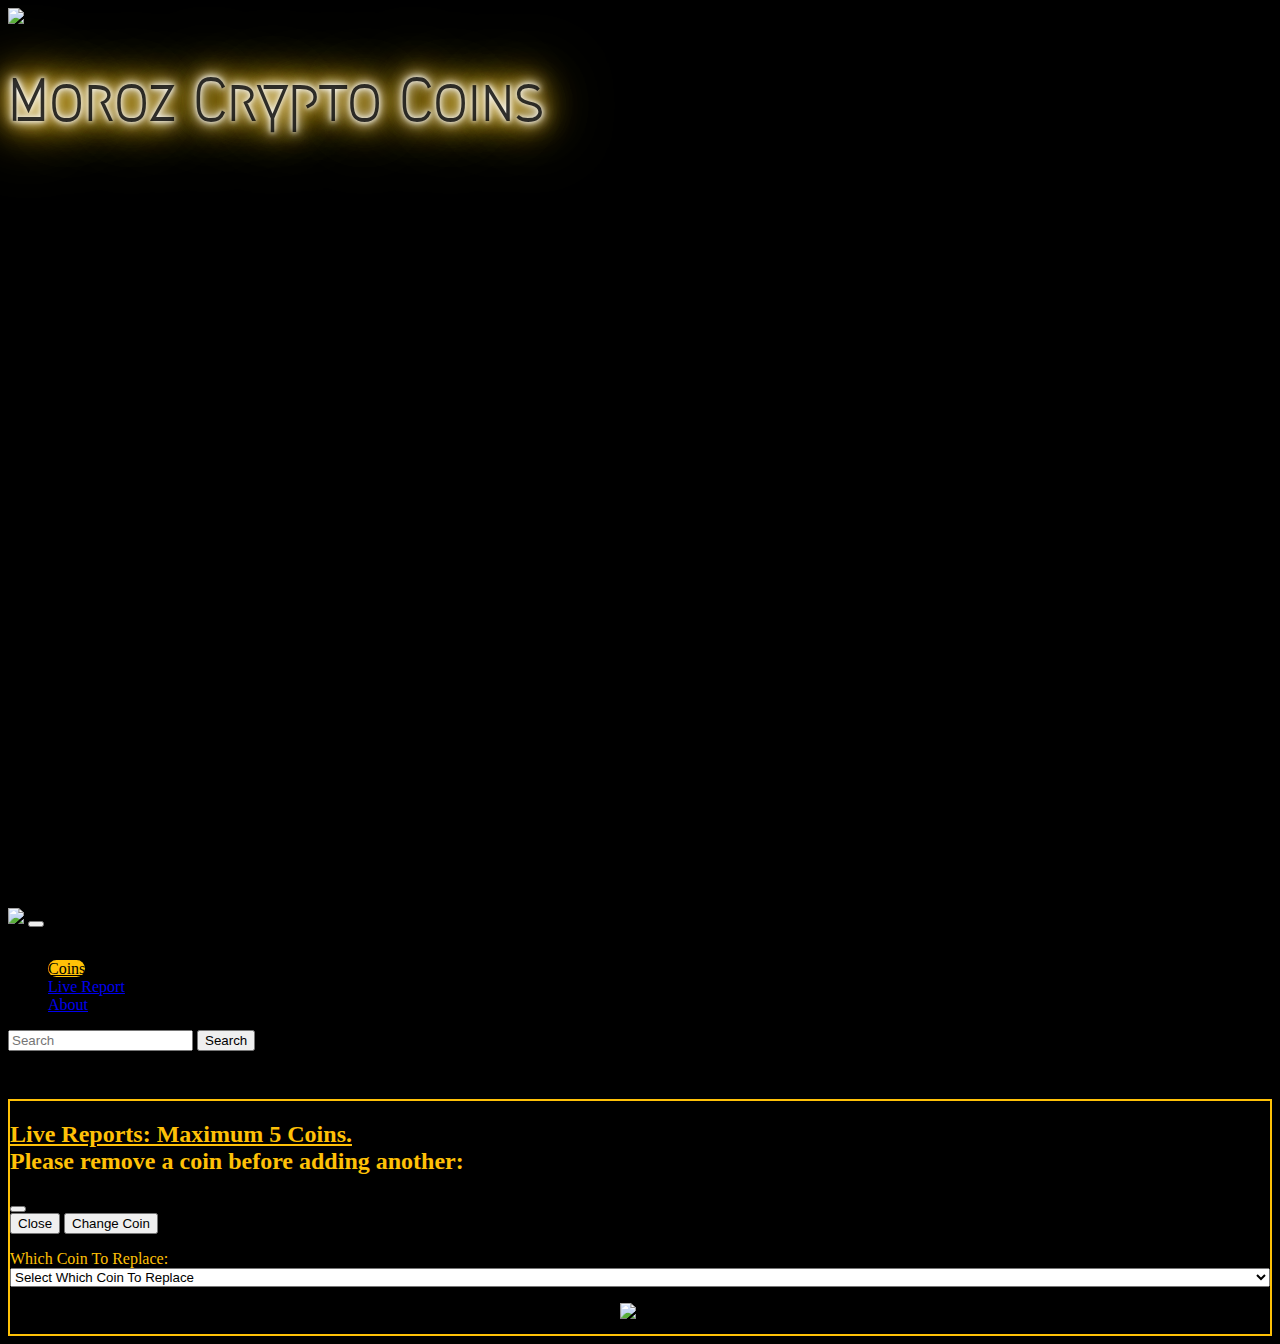
==== index.html @ 01d6a235 "CANVAS" ====
<!DOCTYPE html>
<html lang="en">
  <head>
    <meta charset="UTF-8" />
    <meta http-equiv="X-UA-Compatible" content="IE=edge" />
    <meta name="viewport" content="width=device-width, initial-scale=1.0" />
    <!-- BOOTSTRAP -->
    <link
      href="https://cdn.jsdelivr.net/npm/bootstrap@5.3.0-alpha1/dist/css/bootstrap.min.css"
      rel="stylesheet"
      integrity="sha384-GLhlTQ8iRABdZLl6O3oVMWSktQOp6b7In1Zl3/Jr59b6EGGoI1aFkw7cmDA6j6gD"
      crossorigin="anonymous"
    />
    <script
      src="https://cdn.jsdelivr.net/npm/bootstrap@5.3.0-alpha1/dist/js/bootstrap.bundle.min.js"
      integrity="sha384-w76AqPfDkMBDXo30jS1Sgez6pr3x5MlQ1ZAGC+nuZB+EYdgRZgiwxhTBTkF7CXvN"
      crossorigin="anonymous"
    ></script>
    <!-- JQUERY -->
    <script
      src="https://code.jquery.com/jquery-3.6.3.min.js"
      integrity="sha256-pvPw+upLPUjgMXY0G+8O0xUf+/Im1MZjXxxgOcBQBXU="
      crossorigin="anonymous"
    ></script>
    <!-- CANVAS JS -->
    <script src="https://canvasjs.com/assets/script/jquery.canvasjs.min.js"></script>
    <!-- CSS -->
    <link rel="stylesheet" href="./Css/style.css" />
    <!-- JAVASCRIPT -->
    <script defer src="./Js/functions.js"></script>
    <script defer src="./Js/myJs.js"></script>
    <!-- TITLE && LOGO FOR TITLE -->
    <title>Moroz Crypto Coins</title>
    <link rel="icon" type="images/x-icon" href="./Img/title-bar-logo.png" />
  </head>
  <body>
    <!-- SPINNER -->
    <div id="spinner"><img class="spin" src="./Img/spinner.gif" /></div>
    <!-- HEADER AND LOGO -->
    <header>
      <div
        class="parallax d-flex flex-column align-items-center justify-content-center"
      >
        <img src="./Img/logo.png" class="mainLogo sticky-top" />
        <h1 class="sticky-top">Moroz Crypto Coins</h1>
      </div>
    </header>
    <!-- NAVBAR -->
    <nav class="navbar navbar-expand-xl sticky-top">
      <div class="container-fluid">
        <img src="Img/Navbar-logo.png" class="navBarLogo" />
        <button
          class="navbar-toggler bg-warning"
          type="button"
          data-bs-toggle="collapse"
          data-bs-target="#navbarBasic"
          aria-controls="navbarBasic"
          aria-expanded="false"
          aria-label="Toggle navigation"
        >
          <span class="navbar-toggler-icon"></span>
        </button>
        <div class="collapse navbar-collapse show" id="navbarBasic">
          <ul class="navbar-nav me-auto mb-2 mb-xl-0">
            <li class="nav-item active">
              <a
                class="nav-link text-warning active"
                aria-current="page"
                href="#coins"
                >Coins</a
              >
            </li>
            <li class="nav-item">
              <a class="nav-link text-warning" href="#">Live Report</a>
            </li>
            <li class="nav-item">
              <a class="nav-link text-warning" href="#" tabindex="-1">About</a>
            </li>
          </ul>
          <form class="d-flex form ms-auto">
            <input
              class="form-control me-2 search"
              type="search"
              placeholder="Search"
              aria-label="Search"
            />
            <button class="btn btn-outline-warning" type="button">
              Search
            </button>
          </form>
        </div>
      </div>
    </nav>
    <!-- COINS DIV FOR 100 COINS -->
    <div class="coins d-flex flex-row flex-wrap" id="coins"></div>
    <!-- MODAL -->
    <div
      class="modal fade"
      id="coinsModal"
      tabindex="-1"
      aria-labelledby="exampleModalLabel"
      aria-hidden="true"
    >
      <div class="modal-dialog">
        <div class="modal-content">
          <div class="modal-header">
            <h2 class="modal-title fs-5" id="exampleModalLabel">
              <u>Live Reports: Maximum 5 Coins.</u> <br />
              Please remove a coin before adding another:
            </h2>
            <button
              type="button"
              class="btn-close"
              data-bs-dismiss="modal"
              aria-label="Close"
            ></button>
          </div>
          <div class="modal-body"></div>
          <div class="modal-footer flex-column text-center">
            <div class="order-1">
              <button
                type="button"
                class="btn btn-secondary"
                data-bs-dismiss="modal"
                id="closeModal"
              >
                Close
              </button>
              <button
                type="button"
                class="btn btn-warning"
                id="changeCoin"
                data-bs-toggle="collapse"
                data-bs-target="#coinsCollapse"
                aria-expanded="false"
                aria-controls="coinsCollapse"
              >
                Change Coin
              </button>
              <br />
              <!-- COLLAPSE FOR CHANGE COIN -->
              <div class="collapse collapseCoin" id="coinsCollapse">
                Which Coin To Replace:
                <br />
                <select
                  class="form-select replaceCoin"
                  aria-label="Default select example"
                >
                  <option selected disabled>
                    Select Which Coin To Replace
                  </option>
                </select>
                <input
                  type="image"
                  src="Img/approve.png"
                  class="approveChange"
                />
              </div>
            </div>
          </div>
        </div>
      </div>
    </div>
    <!-- LIVE REPORTS CHART -->
    <div class="liveReport"></div>
  </body>
</html>
---- Css/style.css ----
/* FONT IMPORT */
@import url("https://fonts.googleapis.com/css?family=Megrim");

/* BODY BACKGROUND */
body {
  background-color: black;
}

/* HEADING && LOGO*/
h1 {
  font-family: Megrim, cursive;
  font-size: 4.5vw;
  color: rgba(0, 0, 0, 0.8);
  text-shadow: rgb(255, 255, 255) 0px 0px 5px, rgb(255, 255, 255) 0px 0px 10px,
    rgb(255, 255, 255) 0px 0px 15px, #ffc107 0px 0px 20px, #ffc107 0px 0px 30px,
    #ffc107 0px 0px 40px, #ffc107 0px 0px 55px, #ffc107 0px 0px 75px;
}

.mainLogo {
  width: 35%;
  height: auto;
}

header {
  height: 100vh;
  display: flex;
  align-items: center;
}

/* PARALLAX */
.parallax {
  background-image: url("../Img/ParallaxBg.jpg");
  height: 100%;
  width: 100%;
  background-attachment: fixed;
  background-position: center;
  background-repeat: no-repeat;
  background-size: cover;
}

/* NAVBAR */
.navBarLogo {
  width: 5rem;
  height: auto;
}

.navbar {
  background-color: rgba(0, 0, 0, 0.8);
}

/* COIN CARDS */
.coins {
  margin: 3rem;
}

.card {
  margin: 1rem;
  width: 15rem;
  height: 100%;
}

.card:hover {
  box-shadow: 0 4px 10px rgb(255, 193, 7), 0 4px 10px rgb(255, 193, 7);
}

/* CARD BUTTON */
.moreInfo {
  width: 100%;
}

/* HOVER FOR BUTTONS */
.moreInfo:hover,
#changeCoin:hover,
#closeModal:hover {
  color: #ffc107;
  background: black;
  box-shadow: 0 0 0 2px rgba(255, 193, 7, 0.2),
    0 3px 8px 0 rgba(255, 193, 7, 0.15);
}

/* LOADING SPINNER */
#spinner {
  display: none;
  position: absolute;
  z-index: 9999;
}

.spin {
  width: 40%;
}

/* CHECKBOX */
input[type="checkbox"] {
  cursor: pointer;
}

/* COLLAPSE */
.collapse {
  margin-top: 1rem;
  display: flex;
  flex-direction: column;
  transition: height 0.3s;
}

.collapseImg {
  margin: auto;
  width: 50%;
  border: 2px solid #ffc107;
  background: white;
  box-shadow: 0px 6px 5px #ffc107;
  border-radius: 190px;
}

/* MODAL */
.modal-content {
  border: 2px solid #ffc107;
  background: rgba(0, 0, 0, 0.8);
  color: #ffc107;
}

/* MODAL COLLAPSE */
.approveChange {
  margin: auto;
  margin-top: 1rem;
  width: 2.5rem;
}

/* NAVBAR ACTIVE  */
.nav-link.active {
  background-color: #ffc107;
  color: black !important;
  border-radius: 10px;
}
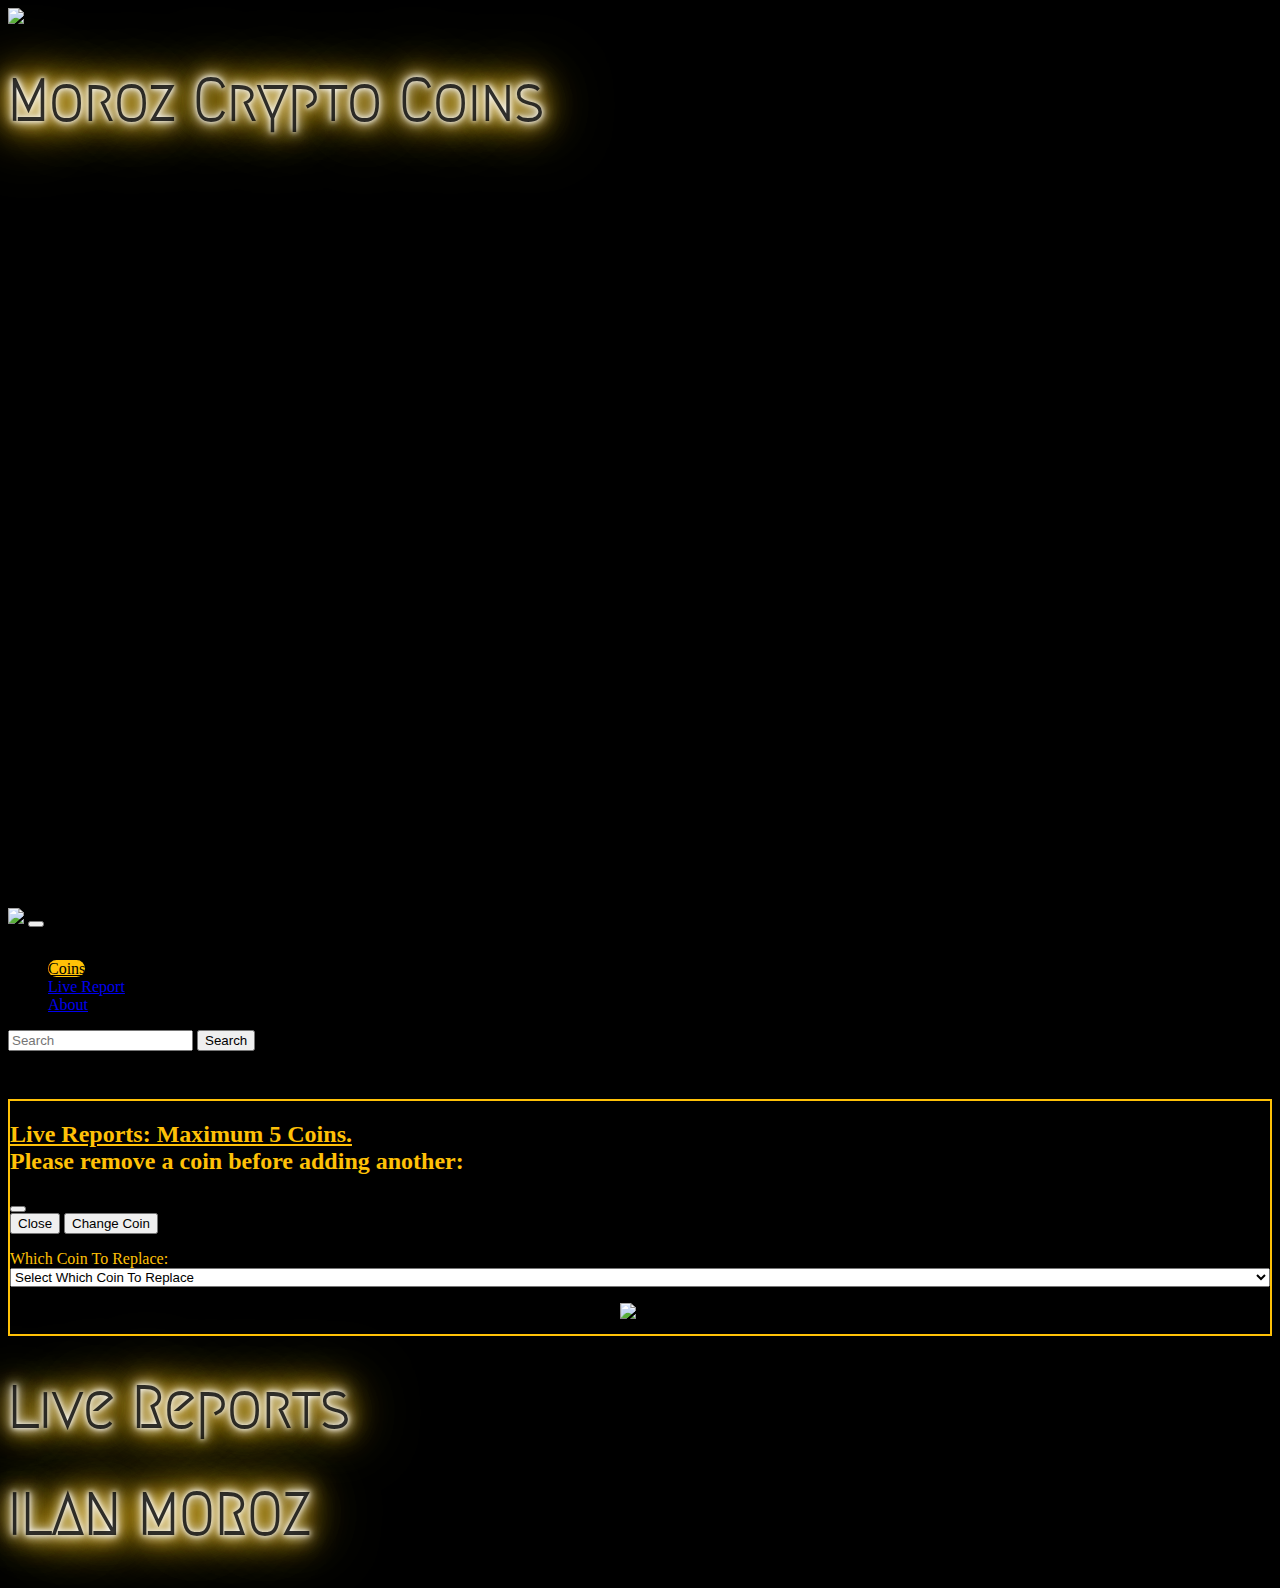
==== commit 58778098: "about" ====
--- a/index.html
+++ b/index.html
@@ -64,17 +64,26 @@
           <ul class="navbar-nav me-auto mb-2 mb-xl-0">
             <li class="nav-item active">
               <a
-                class="nav-link text-warning active"
+                class="nav-link text-warning active coinsNav"
                 aria-current="page"
                 href="#coins"
                 >Coins</a
               >
             </li>
             <li class="nav-item">
-              <a class="nav-link text-warning" href="#">Live Report</a>
+              <a
+                class="nav-link text-warning liveReportNav"
+                href="#liveReportChart"
+                >Live Report</a
+              >
             </li>
             <li class="nav-item">
-              <a class="nav-link text-warning" href="#" tabindex="-1">About</a>
+              <a
+                class="nav-link text-warning aboutNav"
+                href="#about"
+                tabindex="-1"
+                >About</a
+              >
             </li>
           </ul>
           <form class="d-flex form ms-auto">
@@ -162,6 +171,11 @@
       </div>
     </div>
     <!-- LIVE REPORTS CHART -->
-    <div class="liveReport"></div>
+    <div id="liveReports">
+      <h1 class="liveReportChartHead">Live Reports</h1>
+      <div id="liveReportChart"></div>
+    </div>
+    <!-- ABOUT -->
+    <div id="about"><h1>ILAN MOROZ</h1></div>
   </body>
 </html>
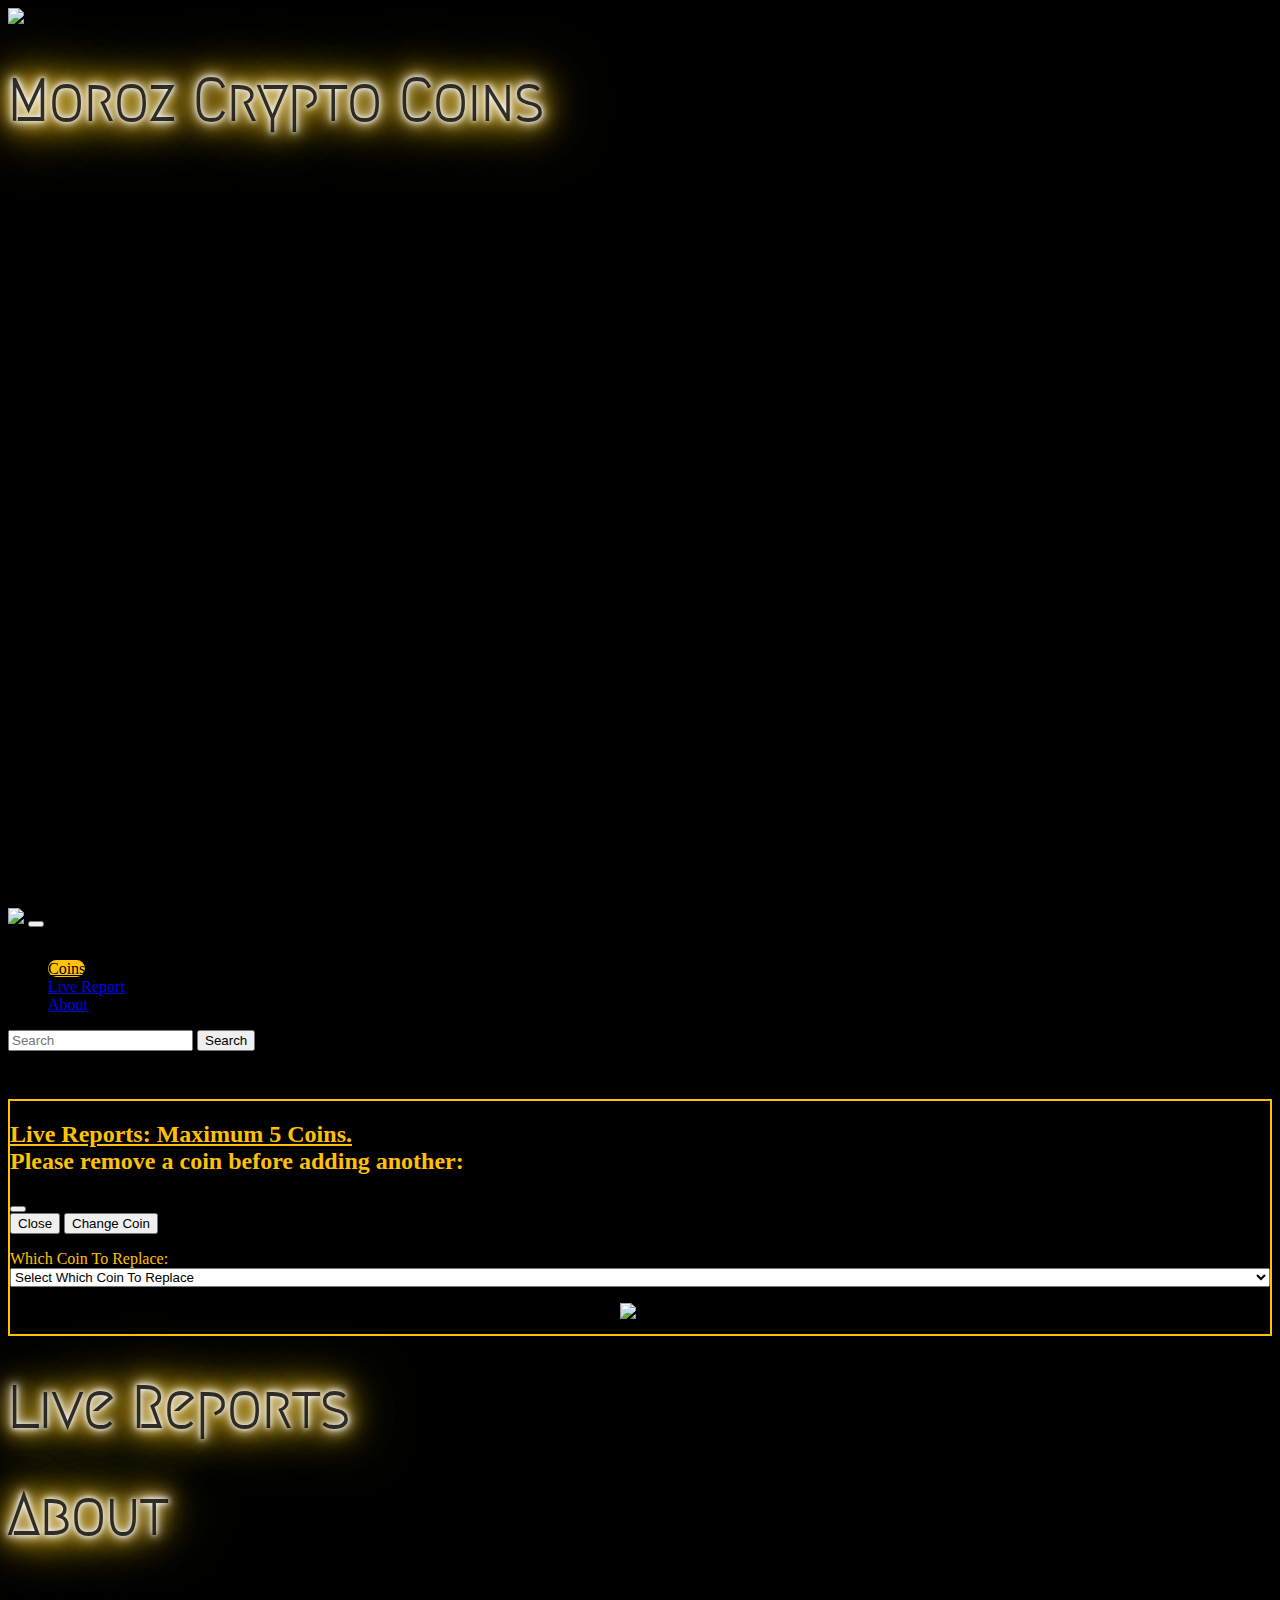
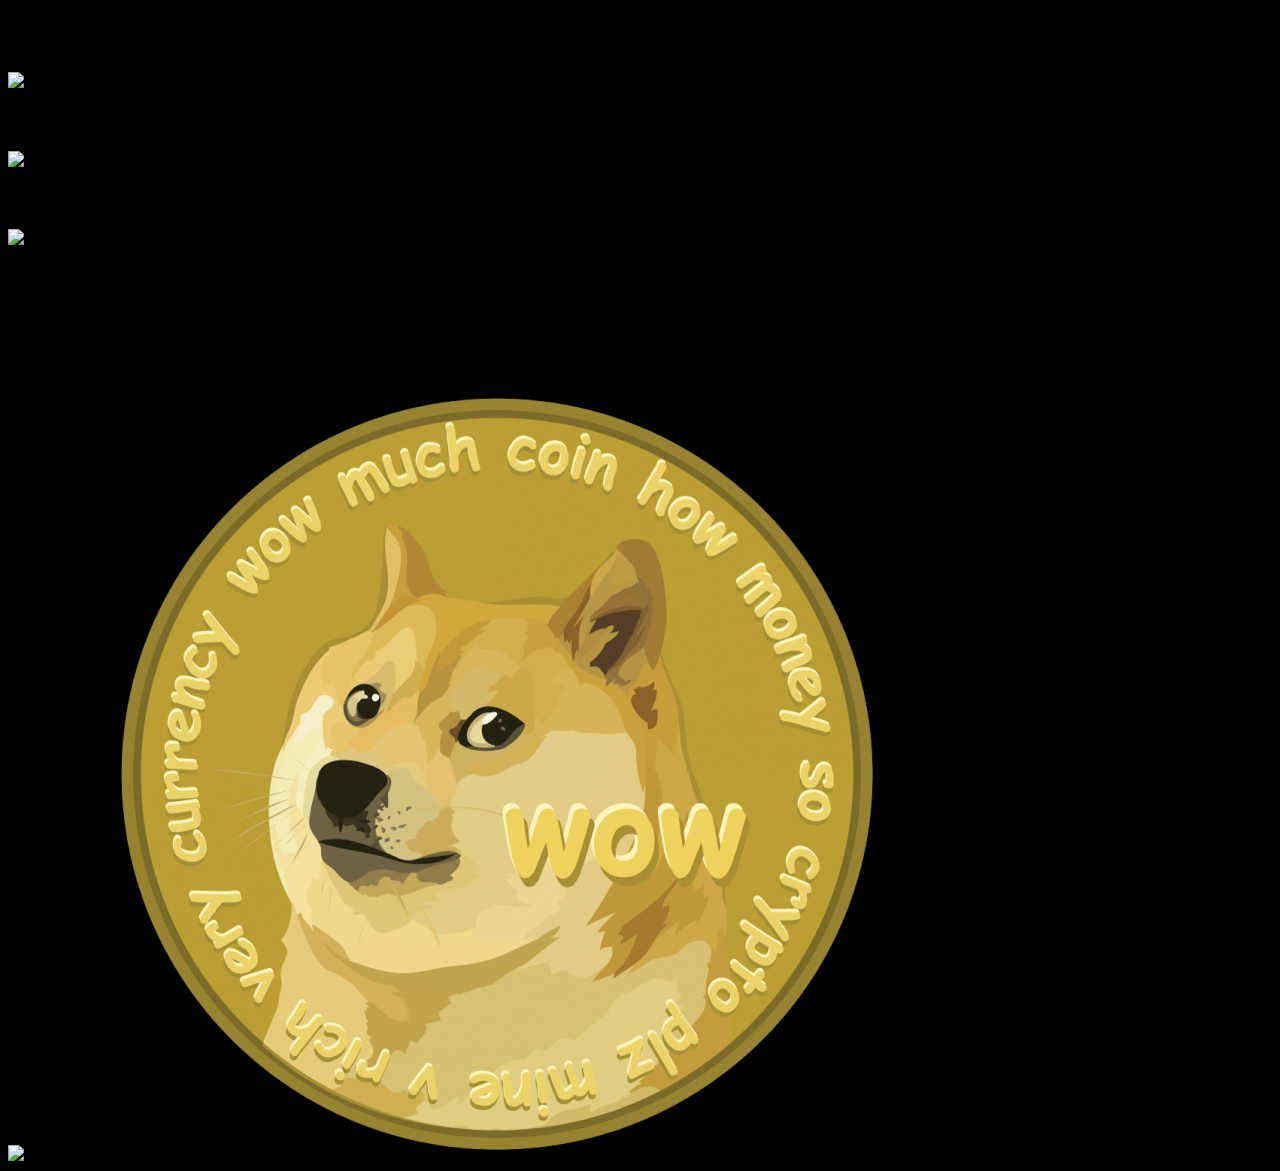
==== commit affb3432: "about" ====
--- a/index.html
+++ b/index.html
@@ -109,6 +109,7 @@
       tabindex="-1"
       aria-labelledby="exampleModalLabel"
       aria-hidden="true"
+      data-bs-backdrop="static"
     >
       <div class="modal-dialog">
         <div class="modal-content">
@@ -176,6 +177,59 @@
       <div id="liveReportChart"></div>
     </div>
     <!-- ABOUT -->
-    <div id="about"><h1>ILAN MOROZ</h1></div>
+    <div id="about">
+      <div class="d-flex justify-content-center align-items-center">
+        <div class="row">
+          <div class="col-md-6">
+            <h1>About</h1>
+            <p>
+              I'm Ilan Moroz, a 29-year-old from Ashkelon, Israel. This is my
+              cryptocurrency project for John Bryce.
+            </p>
+            <h2>Our Team</h2>
+            <div class="row">
+              <div class="col-sm-6 col-md-4">
+                <img
+                  src="Img/ilan2.jpeg"
+                  class="img-fluid rounded-circle"
+                  alt="Team Member 1"
+                />
+                <h4>ILAN MOROZ</h4>
+              </div>
+              <div class="col-sm-6 col-md-4">
+                <img
+                  src="Img/ilan1.JPG"
+                  class="img-fluid rounded-circle"
+                  alt="Team Member 2"
+                />
+                <h4>&&</h4>
+              </div>
+              <div class="col-lg-6 col-md-4">
+                <img
+                  src="Img/raul2.jpeg"
+                  class="img-fluid rounded-circle"
+                  alt="Team Member 3"
+                />
+                <h4>RAUL</h4>
+              </div>
+            </div>
+            <h2>Our Mission</h2>
+            <p>
+              Our mission is to gather information on the most powerful
+              cryptocurrencies!!!
+            </p>
+          </div>
+          <div class="col-md-6">
+            <img
+              src="Img/coins-.png"
+              class="img-fluid"
+              alt="About Image"
+              class="coinsImg"
+            />
+            <img src="Img/dog.png" class="img-fluid" alt="About Image" />
+          </div>
+        </div>
+      </div>
+    </div>
   </body>
 </html>
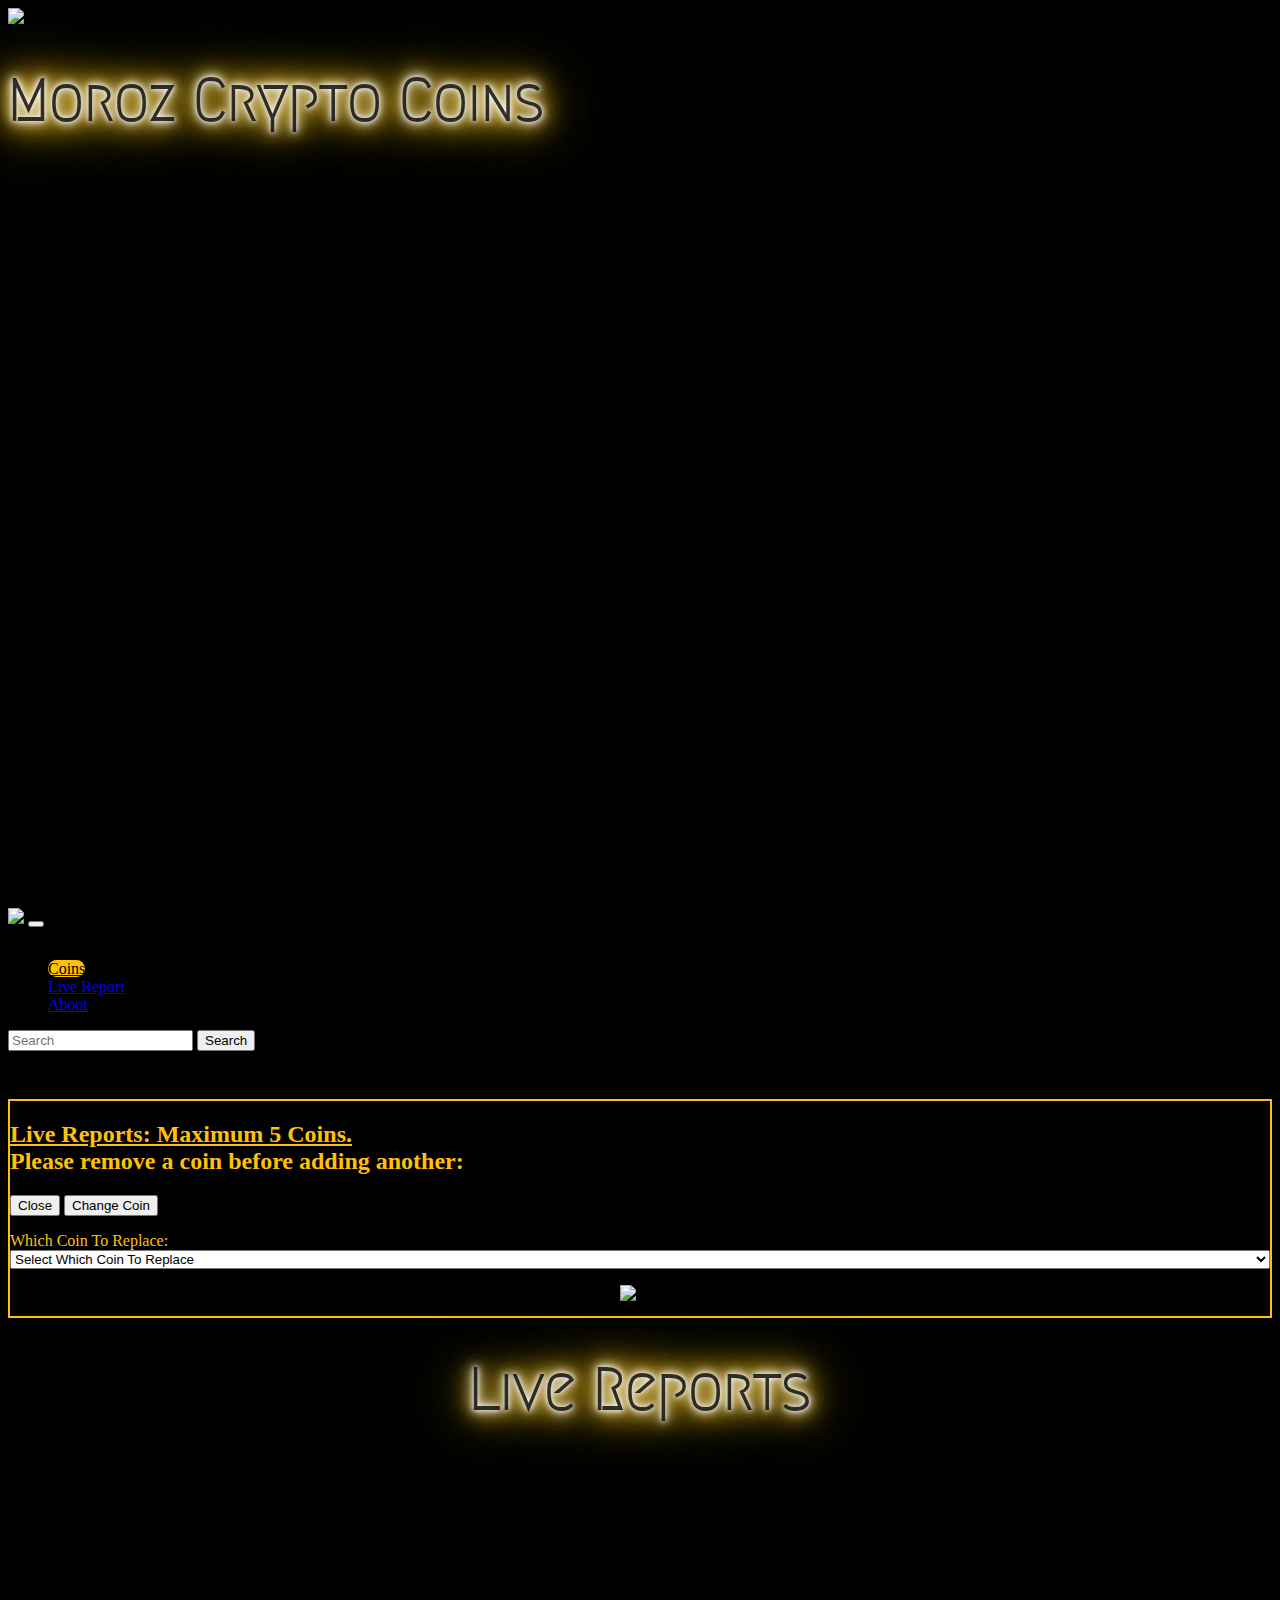
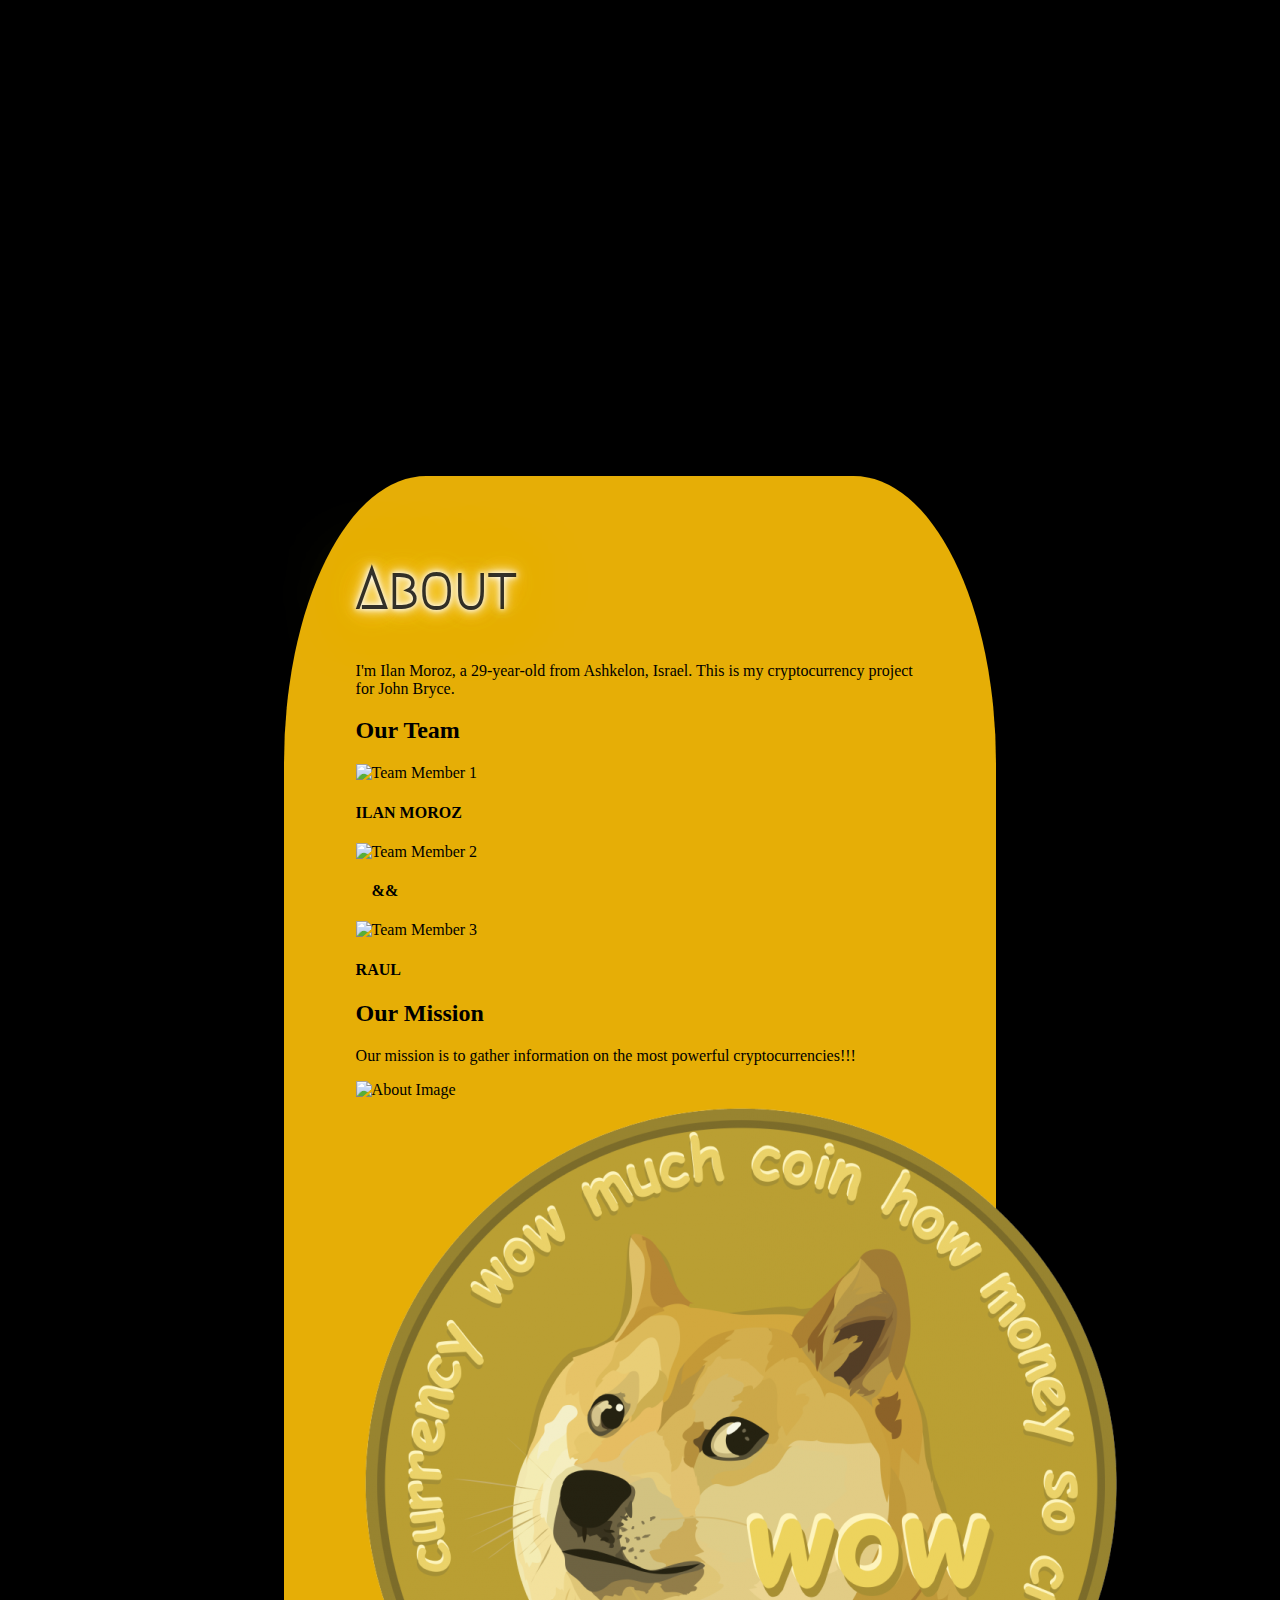
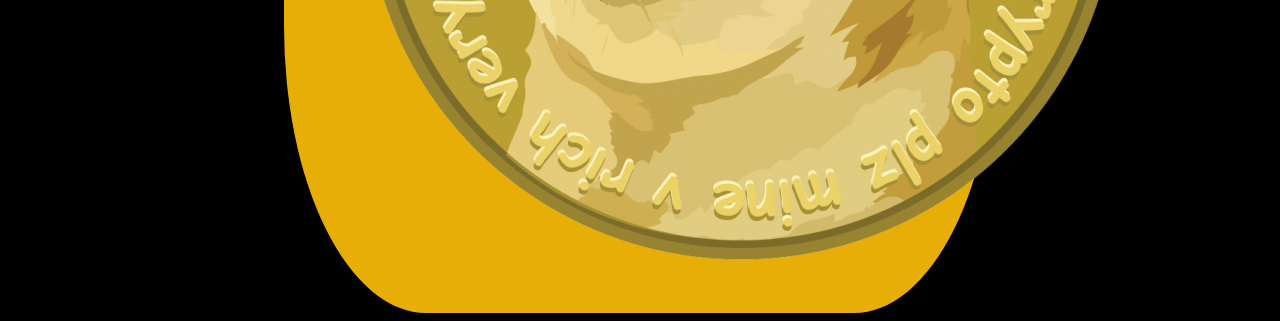
==== commit 236c2234: "remove modal X" ====
--- a/index.html
+++ b/index.html
@@ -118,12 +118,6 @@
               <u>Live Reports: Maximum 5 Coins.</u> <br />
               Please remove a coin before adding another:
             </h2>
-            <button
-              type="button"
-              class="btn-close"
-              data-bs-dismiss="modal"
-              aria-label="Close"
-            ></button>
           </div>
           <div class="modal-body"></div>
           <div class="modal-footer flex-column text-center">
@@ -202,7 +196,7 @@
                   class="img-fluid rounded-circle"
                   alt="Team Member 2"
                 />
-                <h4>&&</h4>
+                <h4>&nbsp; &nbsp; &&</h4>
               </div>
               <div class="col-lg-6 col-md-4">
                 <img
--- a/Css/style.css
+++ b/Css/style.css
@@ -131,3 +131,41 @@
   color: black !important;
   border-radius: 10px;
 }
+
+/* LIVE REPORTS */
+.liveReportChartHead {
+  text-align: center;
+  margin-bottom: 2rem;
+}
+#liveReports {
+  height: 45rem;
+}
+
+/* ABOUT */
+#about {
+  padding: 2.5rem;
+  border-radius: 20%;
+  width: 50%;
+  height: 100;
+  margin: auto;
+  background-color: rgba(255, 193, 7, 0.9);
+}
+
+.coinsImg {
+  height: 16rem;
+  max-width: 100%; /* This will ensure the image doesn't exceed its container width */
+}
+
+/* layout for medium-sized screens */
+@media (min-width: 768px) {
+  #about {
+    display: flex;
+    flex-wrap: wrap;
+    justify-content: center;
+  }
+
+  #about > div {
+    flex-basis: 90%;
+    max-width: 90%;
+  }
+}
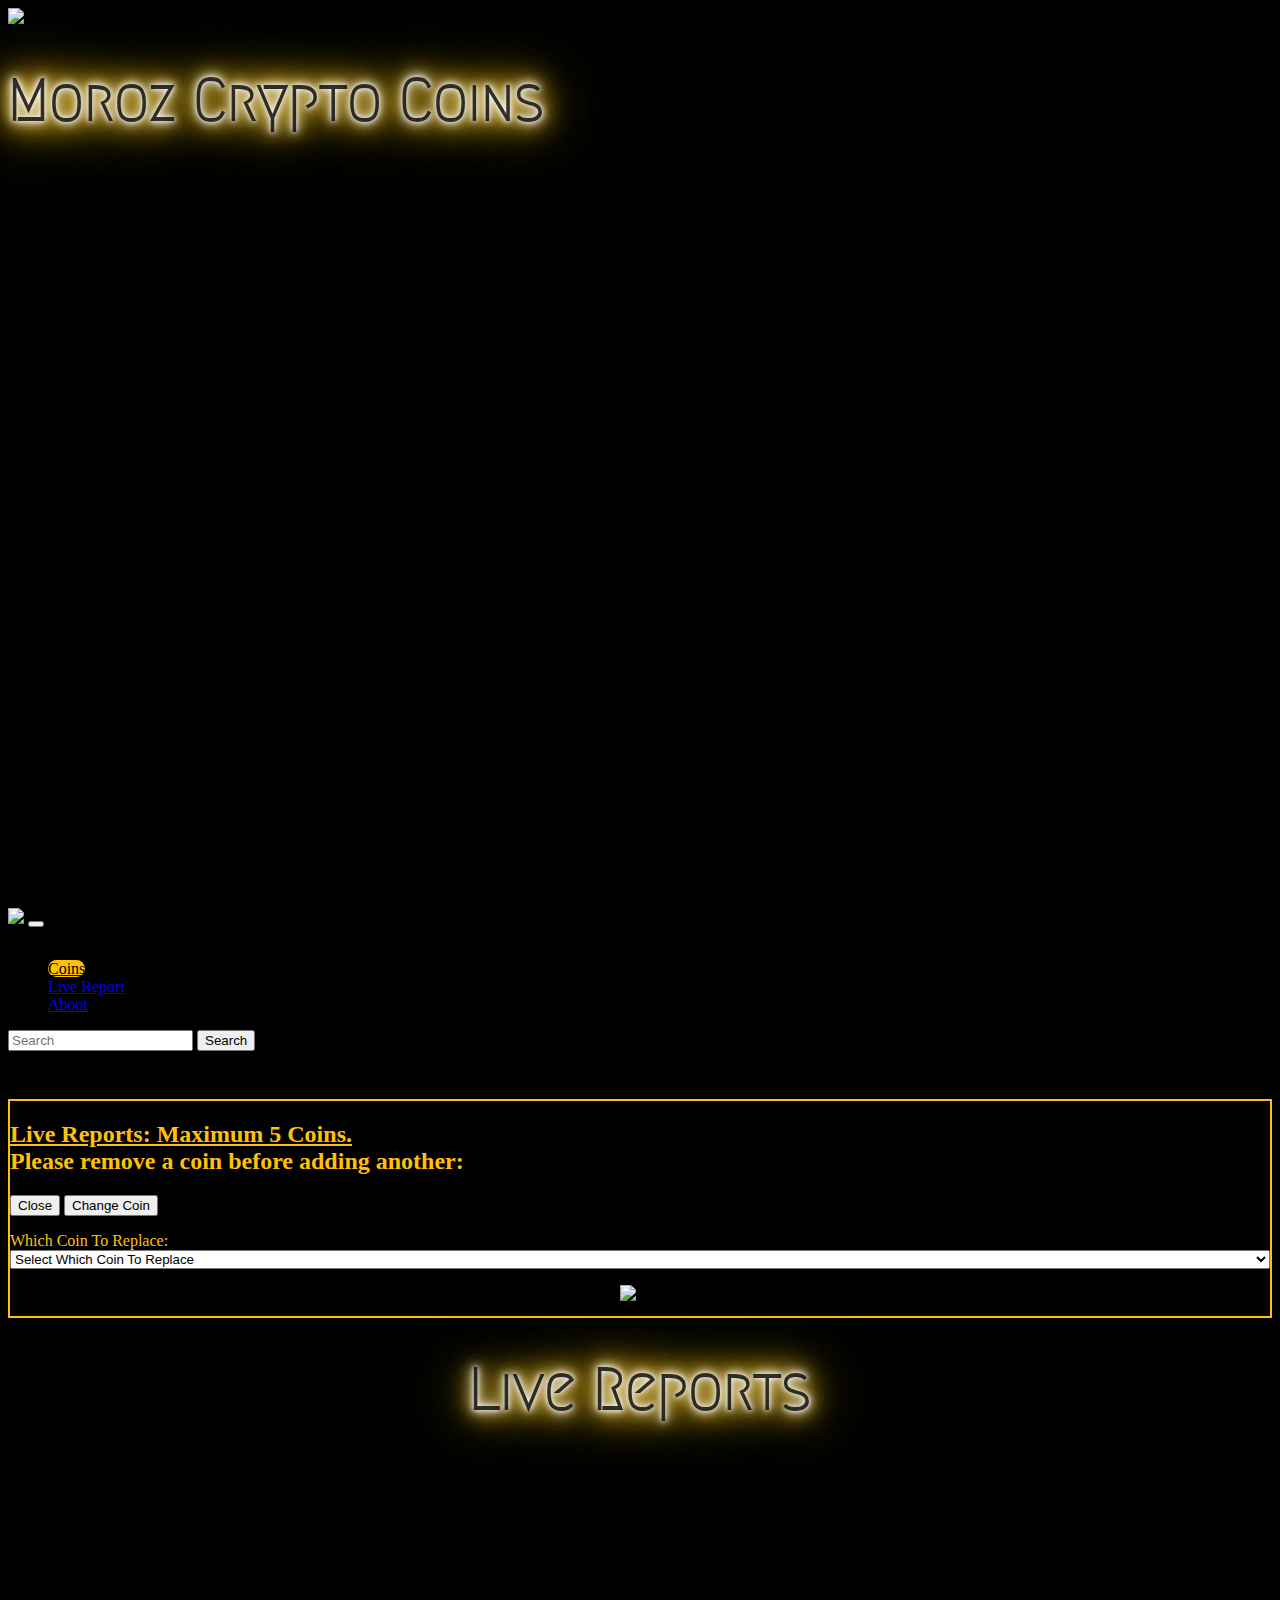
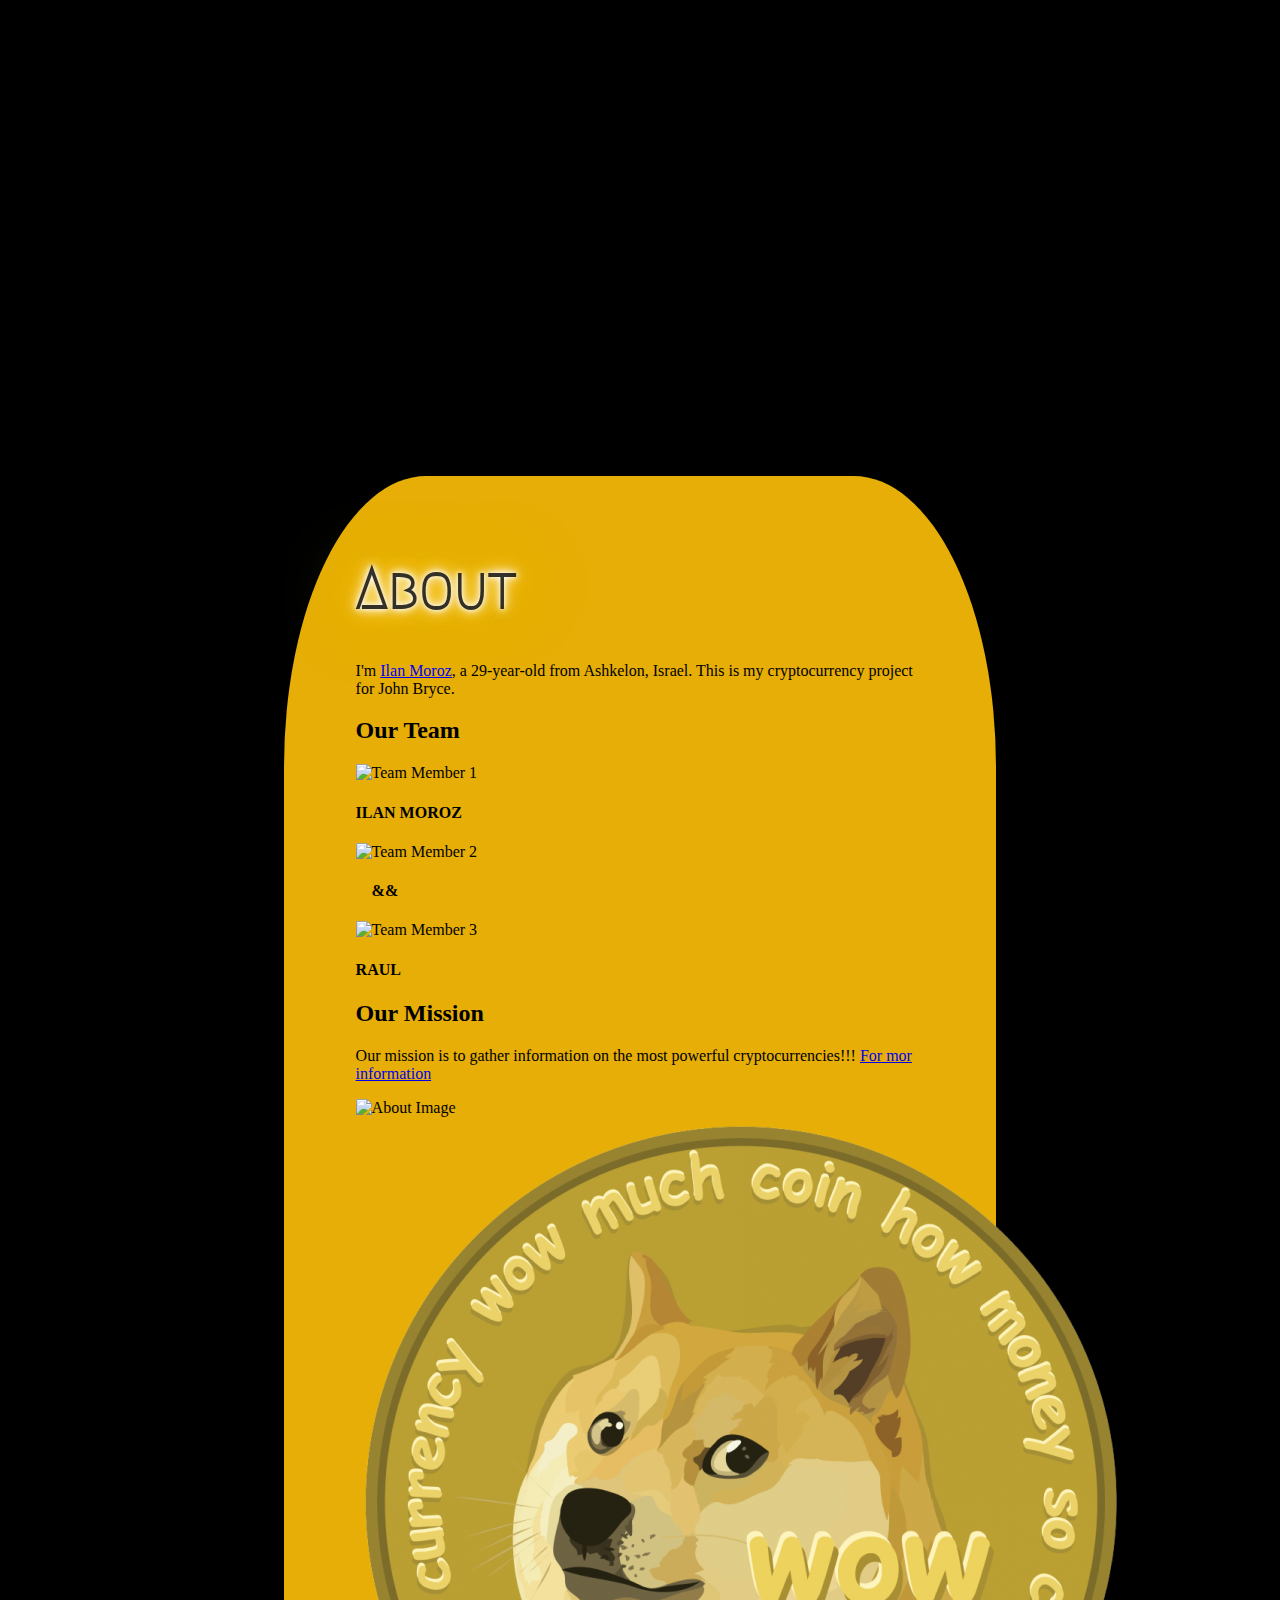
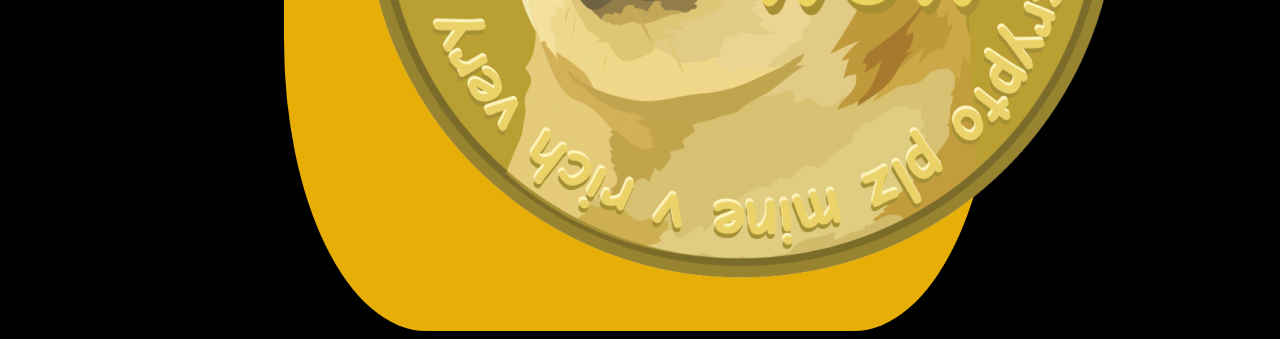
==== commit 56e6ef74: "github" ====
--- a/index.html
+++ b/index.html
@@ -177,8 +177,11 @@
           <div class="col-md-6">
             <h1>About</h1>
             <p>
-              I'm Ilan Moroz, a 29-year-old from Ashkelon, Israel. This is my
-              cryptocurrency project for John Bryce.
+              I'm
+              <a href="https://github.com/ilan-moroz" target="_blank"
+                >Ilan Moroz</a
+              >, a 29-year-old from Ashkelon, Israel. This is my cryptocurrency
+              project for John Bryce.
             </p>
             <h2>Our Team</h2>
             <div class="row">
@@ -211,6 +214,11 @@
             <p>
               Our mission is to gather information on the most powerful
               cryptocurrencies!!!
+              <a
+                href="https://github.com/ilan-moroz/Cryto-Project/blob/master/README.md"
+                target="_blank"
+                >For mor information</a
+              >
             </p>
           </div>
           <div class="col-md-6">
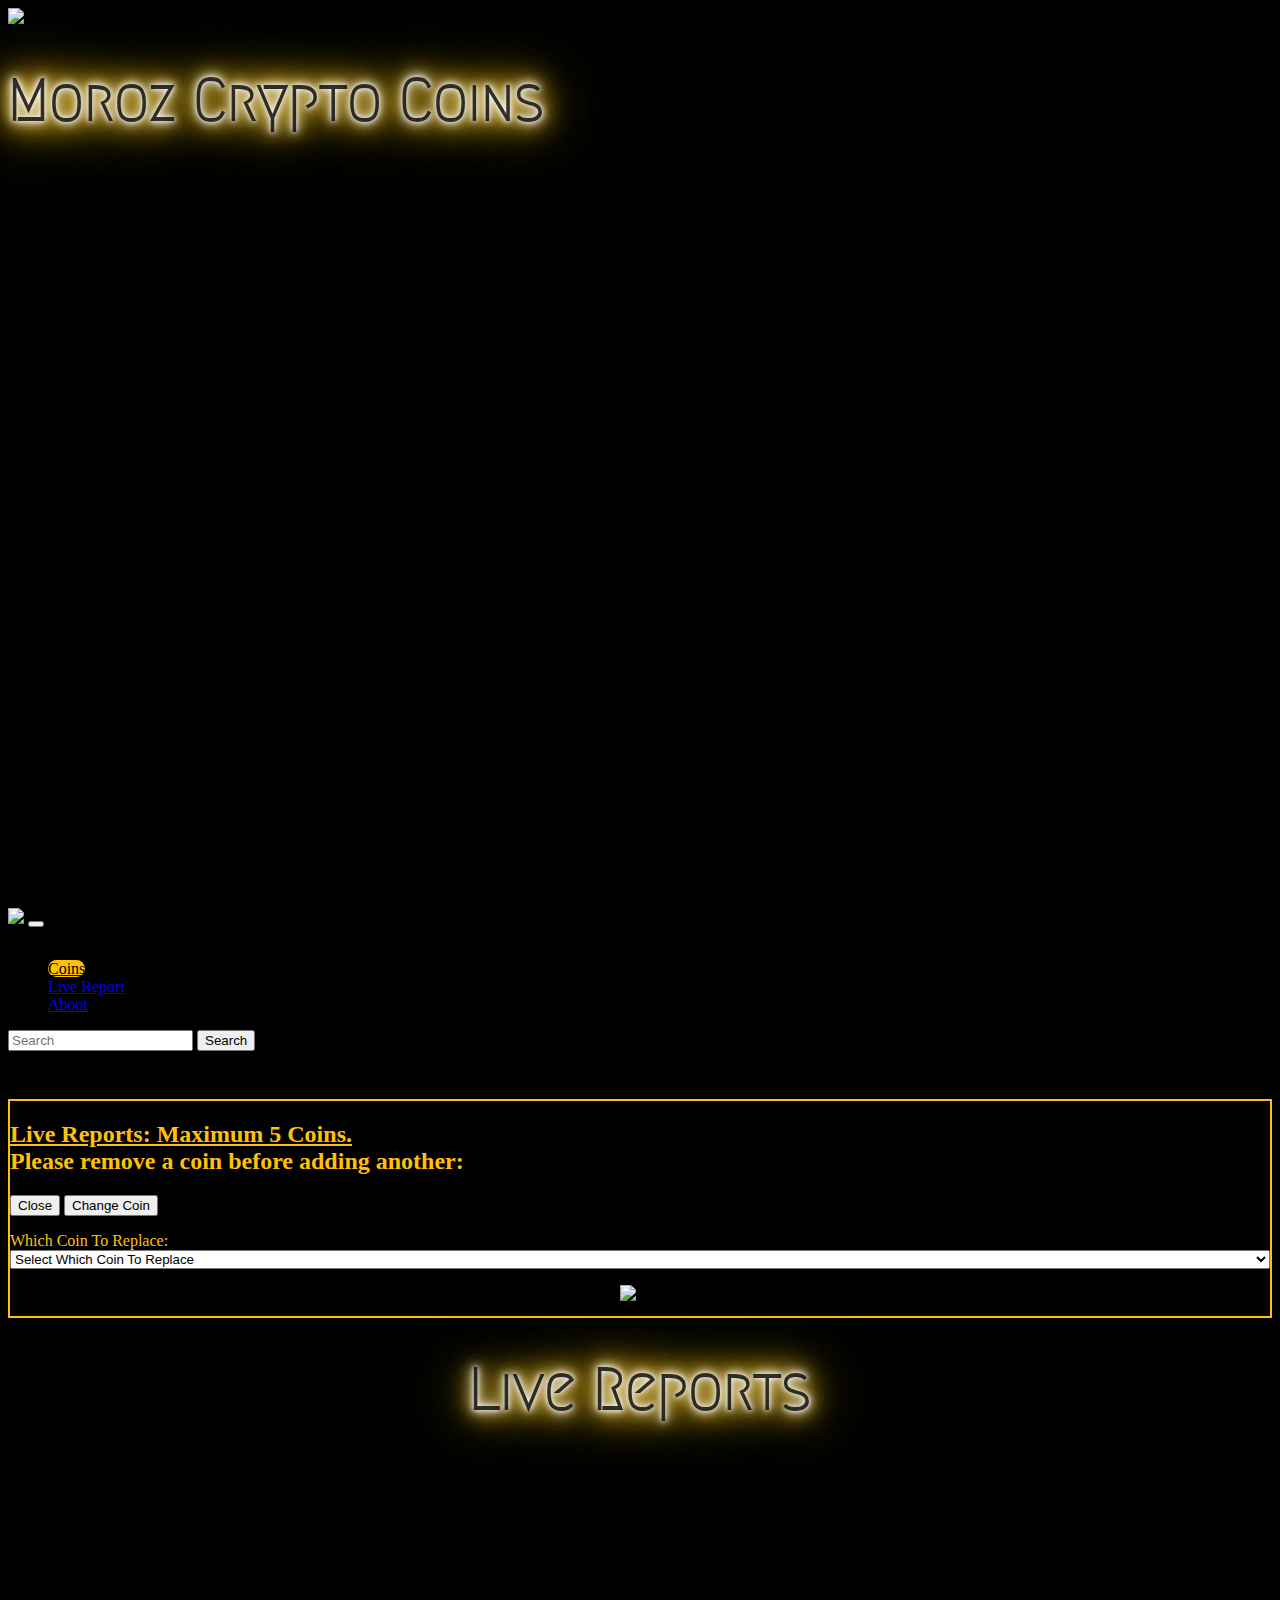
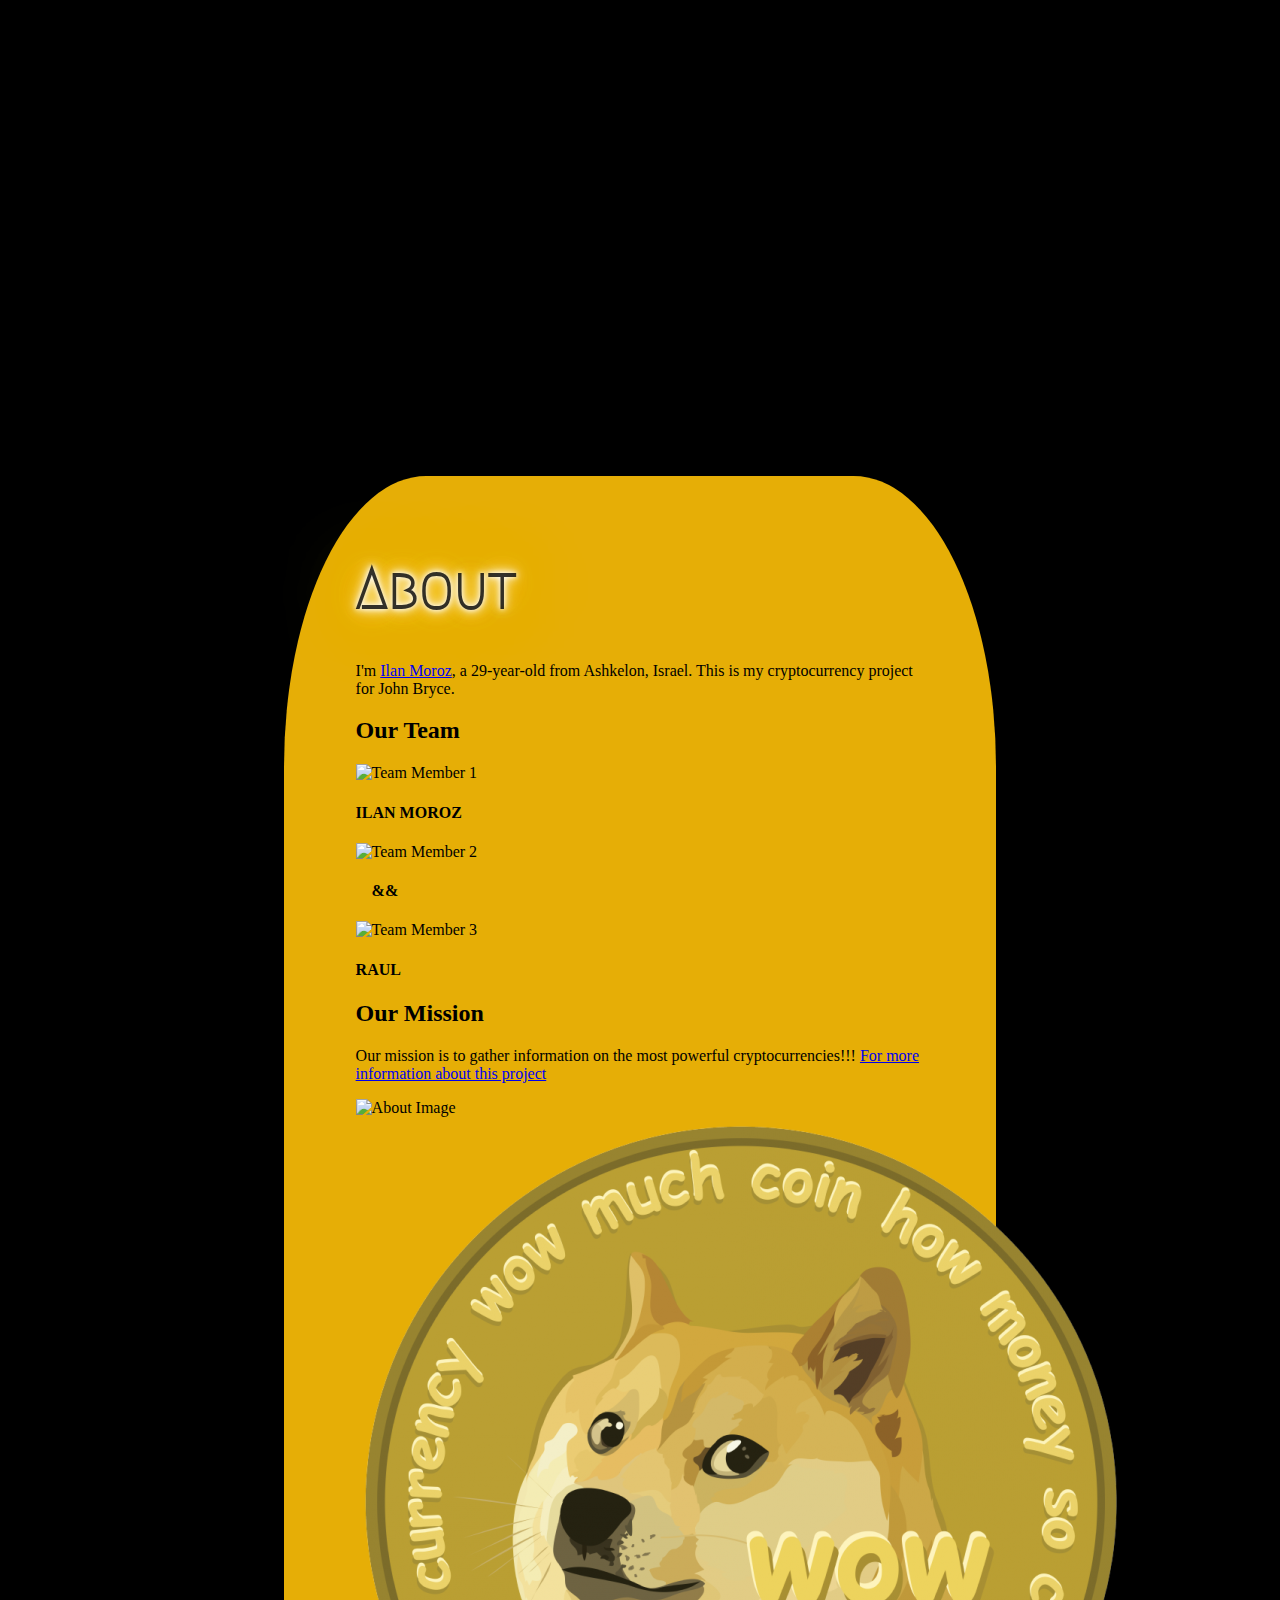
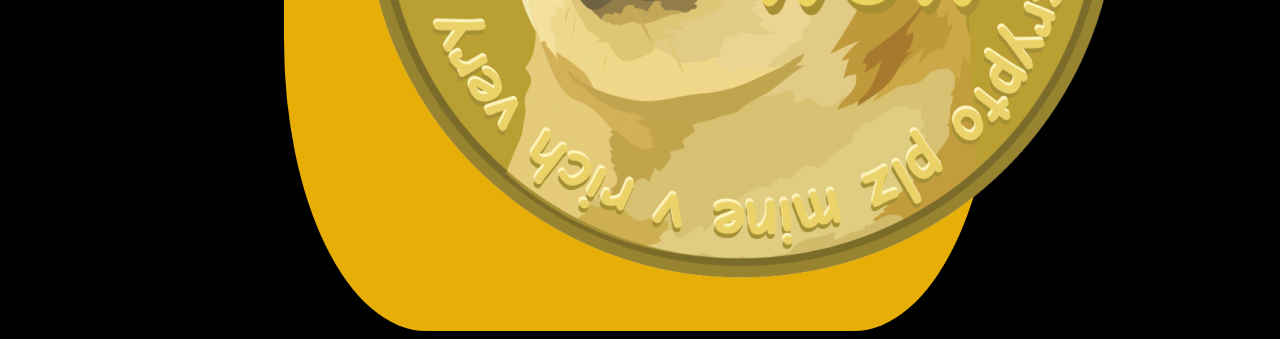
==== commit 4bde4c1a: "spelling mistake" ====
--- a/index.html
+++ b/index.html
@@ -217,7 +217,7 @@
               <a
                 href="https://github.com/ilan-moroz/Cryto-Project/blob/master/README.md"
                 target="_blank"
-                >For mor information</a
+                >For more information about this project</a
               >
             </p>
           </div>
